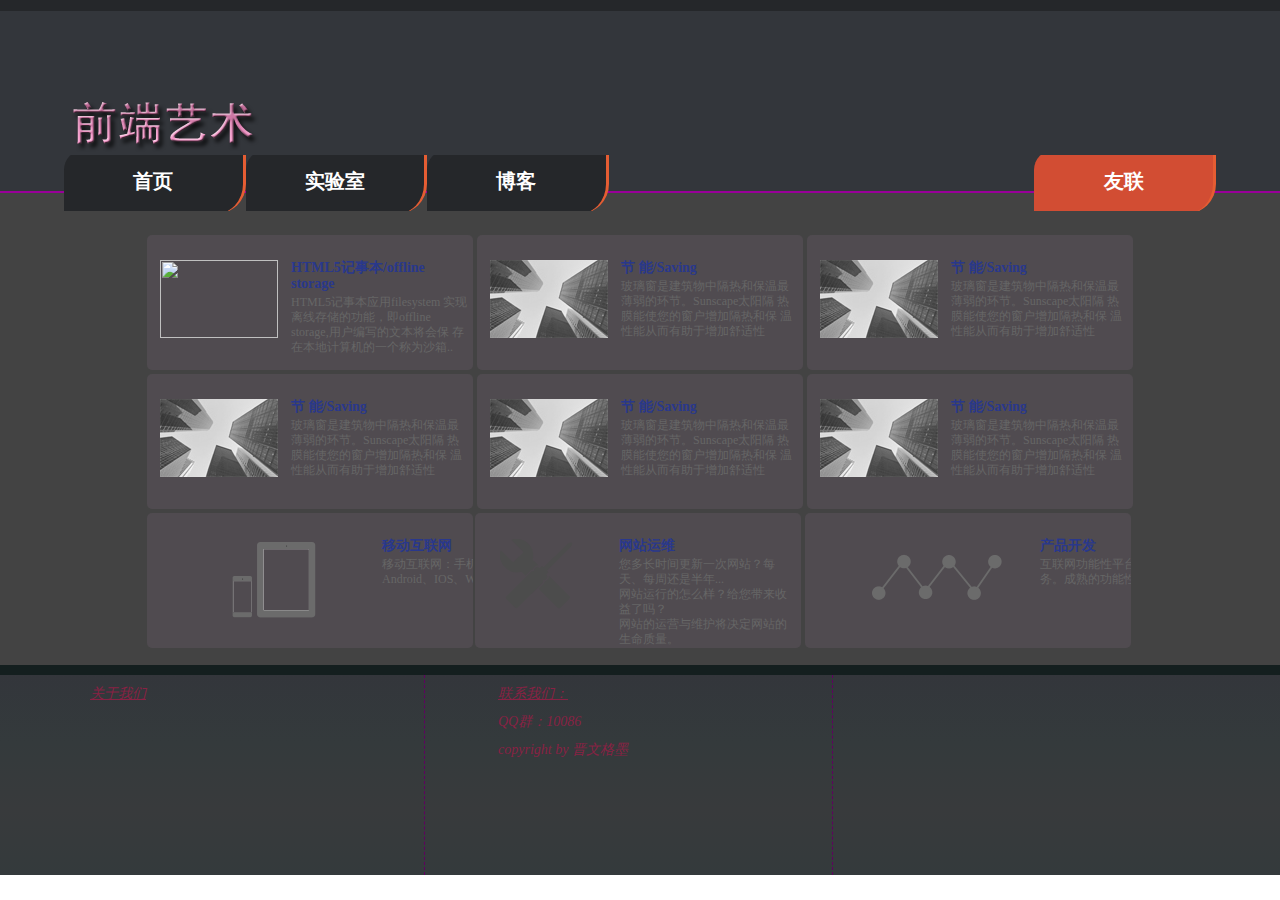
==== index.html @ df0d2cf7 "first" ====
<!DOCTYPE html>
<html>
 <head>
     <title>前端艺术</title>
     <meta http-equiv="Content-Type" content="text/html; charset=utf-8">
     <meta name="description" content="前端艺术">
     <link rel="stylesheet" type="text/css" href="css/main.css">
     <link rel="stylesheet" type="text/css" href="css/layout.css">
     
     <script type="text/javascript" src="js/main.js"></script>
     <script type="text/javascript" src="js/jquery.1.7.2.min.js"></script>
 </head>
 <body>
     <header id="branding" role="banner">
        <div id="head-inner">
           <div class="logo">
             <h1 id="site-title">
                <a href="http://www.juerry.com/" title="前端艺术" rel="home">
                  <img src="images/logo.png">
                </a>
             </h1>
           </div>
           <div id="mini-nav">
           </div>
           <div id="main-nav" class="inactive">
             <ul>
                <li class="home">
                    <a href="http://www.juerry.com/">首页</a>
                </li>
                <li class="lab">
                    <a href="mylab/mylab.html">实验室</a>
                </li>
                 <li class="blog">
                    <a href="http://www.juerry.com/wordpress/">博客</a>
                </li>
                <li class="membership" style="background: #D24D33;">
                    <a href="http://www.juerry.com/">友联</a>
                </li>
             </ul>
           </div>
        </div>
     </header>  
     <div id="main">
                        <div  class="grid1k"> <a  href="http://www.juerry.com/mylab/TextEditor/"  class="one_fourth_box fl">
                  <div  class="ofb-bg"  style="display: none;"></div>
                  <div  class="ofb-img mypng"  style="top: 25px;"><img  src="http://png.findicons.com/files/icons/1035/human_o2/128/stock_notes.png"  width="118" height="78" alt=""></div>
                  <div  class="ofb-img-bottom mypng"  style="top: 160px;"><img  src="http://png.findicons.com/files/icons/1035/human_o2/128/stock_notes.png"  width="118" height="78" alt=""></div>
                  <div  class="ofb-text"  style="top: 25px;">
                    <h5  class="color_333">HTML5记事本/offline storage</h5>
                    <p  class="color_666">HTML5记事本应用filesystem 
                      实现离线存储的功能，即offline 
                      storage,用户编写的文本将会保
                      存在本地计算机的一个称为沙箱..
                      </p>
                  </div>
                  <div  class="ofb-text-top"  style="top: -110px;">
                    <h5  class="color_orange">HTML5记事本/offline storage</h5>
                    <p  class="color_999">HTML5记事本应用filesystem 
                      实现离线存储的功能，即offline 
                      storage,用户编写的文本将会保
                      存在本地计算机的一个称为沙箱..</p>
                  </div>
                  </a> <a  href="http://sc.admin5.com/"  class="one_fourth_box fl">
                  <div  class="ofb-bg"  style="display: none;"></div>
                  <div  class="ofb-img mypng"  style="top: 25px;"><img  src="images/1of4-1.jpg"  width="118" height="78" alt=""></div>
                  <div  class="ofb-img-bottom mypng"  style="top: 160px;"><img  src="images/1of4-1.jpg"  width="118" height="78" alt=""></div>
                  <div  class="ofb-text"  style="top: 25px;">
                    <h5  class="color_333">节 能/Saving</h5>
                    <p  class="color_666">玻璃窗是建筑物中隔热和保温最
                      薄弱的环节。Sunscape太阳隔
                      热膜能使您的窗户增加隔热和保
                      温性能从而有助于增加舒适性</p>
                  </div>
                  <div  class="ofb-text-top"  style="top: -110px;">
                    <h5  class="color_orange">节 能/Saving</h5>
                    <p  class="color_999">玻璃窗是建筑物中隔热和保温最
                      薄弱的环节。Sunscape太阳隔
                      热膜能使您的窗户增加隔热和保
                      温性能从而有助于增加舒适性</p>
                  </div>
                  </a> <a  href="http://sc.admin5.com/"  class="one_fourth_box fl">
                  <div  class="ofb-bg"  style="display: none;"></div>
                  <div  class="ofb-img mypng"  style="top: 25px;"><img  src="images/1of4-1.jpg"  width="118" height="78" alt=""></div>
                  <div  class="ofb-img-bottom mypng"  style="top: 160px;"><img  src="images/1of4-1.jpg"  width="118" height="78" alt=""></div>
                  <div  class="ofb-text"  style="top: 25px;">
                    <h5  class="color_333">节 能/Saving</h5>
                    <p  class="color_666">玻璃窗是建筑物中隔热和保温最
                      薄弱的环节。Sunscape太阳隔
                      热膜能使您的窗户增加隔热和保
                      温性能从而有助于增加舒适性</p>
                  </div>
                  <div  class="ofb-text-top"  style="top: -110px;">
                    <h5  class="color_orange">节 能/Saving</h5>
                    <p  class="color_999">玻璃窗是建筑物中隔热和保温最
                      薄弱的环节。Sunscape太阳隔
                      热膜能使您的窗户增加隔热和保
                      温性能从而有助于增加舒适性</p>
                  </div>
                  </a> <a  href="http://sc.admin5.com/"  class="one_fourth_box fl">
                  <div  class="ofb-bg"  style="display: none;"></div>
                  <div  class="ofb-img mypng"  style="top: 25px;"><img  src="images/1of4-1.jpg"  width="118" height="78" alt=""></div>
                  <div  class="ofb-img-bottom mypng"  style="top: 160px;"><img  src="images/1of4-1.jpg"  width="118" height="78" alt=""></div>
                  <div  class="ofb-text"  style="top: 25px;">
                    <h5  class="color_333">节 能/Saving</h5>
                    <p  class="color_666">玻璃窗是建筑物中隔热和保温最
                      薄弱的环节。Sunscape太阳隔
                      热膜能使您的窗户增加隔热和保
                      温性能从而有助于增加舒适性</p>
                  </div>
                  <div  class="ofb-text-top"  style="top: -110px;">
                    <h5  class="color_orange">节 能/Saving</h5>
                    <p  class="color_999">玻璃窗是建筑物中隔热和保温最
                      薄弱的环节。Sunscape太阳隔
                      热膜能使您的窗户增加隔热和保
                      温性能从而有助于增加舒适性</p>
                  </div>
                  </a> <a  href="http://sc.admin5.com/"  class="one_fourth_box fl">
                  <div  class="ofb-bg"  style="display: none;"></div>
                  <div  class="ofb-img mypng"  style="top: 25px;"><img  src="images/1of4-1.jpg"  width="118" height="78" alt=""></div>
                  <div  class="ofb-img-bottom mypng"  style="top: 160px;"><img  src="images/1of4-1.jpg"  width="118" height="78" alt=""></div>
                  <div  class="ofb-text"  style="top: 25px;">
                    <h5  class="color_333">节 能/Saving</h5>
                    <p  class="color_666">玻璃窗是建筑物中隔热和保温最
                      薄弱的环节。Sunscape太阳隔
                      热膜能使您的窗户增加隔热和保
                      温性能从而有助于增加舒适性</p>
                  </div>
                  <div  class="ofb-text-top"  style="top: -110px;">
                    <h5  class="color_orange">节 能/Saving</h5>
                    <p  class="color_999">玻璃窗是建筑物中隔热和保温最
                      薄弱的环节。Sunscape太阳隔
                      热膜能使您的窗户增加隔热和保
                      温性能从而有助于增加舒适性</p>
                  </div>
                  </a> <a  href="http://sc.admin5.com/"  class="one_fourth_box fl">
                  <div  class="ofb-bg"  style="display: none;"></div>
                  <div  class="ofb-img mypng"  style="top: 25px;"><img  src="images/1of4-1.jpg"  width="118" height="78" alt=""></div>
                  <div  class="ofb-img-bottom mypng"  style="top: 160px;"><img  src="images/1of4-1.jpg"  width="118" height="78" alt=""></div>
                  <div  class="ofb-text"  style="top: 25px;">
                    <h5  class="color_333">节 能/Saving</h5>
                    <p  class="color_666">玻璃窗是建筑物中隔热和保温最
                      薄弱的环节。Sunscape太阳隔
                      热膜能使您的窗户增加隔热和保
                      温性能从而有助于增加舒适性</p>
                  </div>
                  <div  class="ofb-text-top"  style="top: -110px;">
                    <h5  class="color_orange">节 能/Saving</h5>
                    <p  class="color_999">玻璃窗是建筑物中隔热和保温最
                      薄弱的环节。Sunscape太阳隔
                      热膜能使您的窗户增加隔热和保
                      温性能从而有助于增加舒适性</p>
                  </div>
                  </a> <a  href="http://www.bygw.net/service/mobile.html"  class="one_fourth_box ofb-r fl">
                  <div  class="ofb-bg"  style="display: none;"></div>
                  <div  class="ofb-img mypng"  style="top: 25px;"><img  src="images/1of4-3.png"  alt=""></div>
                  <div  class="ofb-img-bottom mypng"  style="top: 160px;"><img  src="images/1of4-3-h.png"  alt=""></div>
                  <div  class="ofb-text"  style="top: 25px;">
                    <h5  class="color_333">移动互联网</h5>
                    <p  class="color_666">移动互联网：手机网站建设、APP客户端开发，Android、IOS、Winphone 多平台支持</p>
                  </div>
                  <div  class="ofb-text-top"  style="top: -110px;">
                    <h5  class="color_orange">移动互联网</h5>
                    <p  class="color_999">移动互联网：手机网站建设、APP客户端开发，Android、IOS、Winphone 多平台支持</p>
                  </div>
                  </a> <a  href="http://www.bygw.net/service/maintain.html"  class="one_fourth_box fl">
                  <div  class="ofb-bg"  style="display: none;"></div>
                  <div  class="ofb-img mypng"  style="top: 25px;"><img  src="images/1of4-2.png"  alt=""></div>
                  <div  class="ofb-img-bottom mypng"  style="top: 160px;"><img  src="images/1of4-2-h.png"  alt=""></div>
                  <div  class="ofb-text"  style="top: 25px;">
                    <h5  class="color_333">网站运维</h5>
                    <p  class="color_666">您多长时间更新一次网站？每天、每周还是半年...<br>
                      网站运行的怎么样？给您带来收益了吗？<br>
                      网站的运营与维护将决定网站的生命质量。</p>
                  </div>
                  <div  class="ofb-text-top"  style="top: -110px;">
                    <h5  class="color_orange">网站运维</h5>
                    <p  class="color_999">您多长时间更新一次网站？每天、每周还是半年...网站运行的怎么样？给您带来收益了吗？网站的运营与维护将决定网站的生命质量。</p>
                  </div>
                  </a> <a  href="http://www.bygw.net/service/prdouct.html"  class="one_fourth_box ofb-r fl">
                  <div  class="ofb-bg"  style="display: none;"></div>
                  <div  class="ofb-img mypng"  style="top: 25px;"><img  src="images/1of4-4.png"  alt=""></div>
                  <div  class="ofb-img-bottom mypng"  style="top: 160px;"><img  src="images/1of4-4-h.png"  alt=""></div>
                  <div  class="ofb-text"  style="top: 25px;">
                    <h5  class="color_333">产品开发</h5>
                    <p  class="color_666">互联网功能性平台建设，定制化网站产品开发服务。成熟的功能性网站产品销售。</p>
                  </div>
                  <div  class="ofb-text-top"  style="top: -110px;">
                    <h5  class="color_orange">产品开发</h5>
                    <p  class="color_999">互联网功能性平台建设，定制化网站产品开发服务。成熟的功能性网站产品销售。</p>
                  </div>
                  </a> </div>
                <div style="text-align:center;clear:both"><br>
                </div>
   </div>
   <footer>
     <div id="left">
      <a><p>关于我们</p></a>

     </div>
     <div id="middle">
       <a><p>联系我们：</p></a>
       <p style="text-decoration:none;">QQ群：10086</p>
       <p style="text-decoration:none;">copyright by 晋文格墨</p>
     </div>
     <div id="right">
     </div>
   </footer>  
 </body>
</html>
---- css/main.css ----
html{
	/*background-color: #efefef;*/
	background:url('http://www.webresourcesdepot.com/wp-content/themes/default/images/main-bg.jpg');
}
body{
    margin:0px;
    
    background: rgba(20,20,20,0.8);
}
header{

}

#branding{
	/*margin-top:40px;*/
	/*height: 285px;*/
	height: 180px;
	border-top: 11px solid #25272a;
	border-bottom:2px solid #990099;
    background: #33363b;

}
#head-inner{
	margin:5%;
	min-height: 76px;
	height: 100%;
	width:90%;
	position: relative;

}
.logo{
	position: absolute;
top: 0px;
left: 0;
height: 108px;
overflow: visible;
background: #33363b;
display: block;
}
#mini-nav {
position: absolute;
top: 10px;
right: 0;
}
#main-nav {
padding: 0;
overflow: hidden;
margin: 0 0 -10px 0;
height: 56px;
position: absolute;
left: 0;
top: 80px;
width: 100%;
}
#main-nav.inactive {
display: block;
}
ul {
/*list-style: square;*/
color: #333;
}
#main-nav ul {
list-style: none;
margin: -5px 0 0 0;
padding: 0;
height: 42px;
/*list-style: none;*/
}


#main-nav ul li {
width: 15.5%;
height:64px;
float: left;
text-align: center;
line-height: .9em;
font-weight: bold;
/*border-left: 1px solid #444;*/
background: #25272a;
margin-right: 0px;
border-right:3px solid #E55D33;
border-bottom-right-radius: 30px;
border-top-left-radius: 20px;
}
#main-nav ul li :hover{
	background: #05070a;
	border-top-left-radius: 20px;
	border-bottom-right-radius: 30px;
	}
#main-nav ul li a {
display: block;
color: #FFF;
line-height: 18px;
font-size: 20px;
padding: 22px 0;
font-family:FangSong;
font-weight: bold;
text-decoration: none;
}
.membership{
	background: #D24D33;
	right:0px;
	position: absolute;
}

/*li {
display: list-item;
border: 0;
font-family: inherit;
font-size: 100%;
font-style: inherit;
font-weight: inherit;
margin: 0;
outline: 0;
padding: 0;
vertical-align: baseline;
text-align: -webkit-match-parent;
}*/
/*#main-nav ul li.home {
border-left: none;
border-top-left-radius: 5px;
}*/
#main {
padding: 0 0 0 0;
margin-top: 40px;
clear: both;
}
footer{
	margin: 0px;
	width:100%;
	height:200px;
	background:linear-gradient(#33363b,#343a3c,#383a3c,#343a3c);
    border-top:10px solid #141F1F; 
}
footer #left{
	display: inline-block;
	width:30%;
	height:200px;
	left: 40px;
	border-right:1.5px dashed #600060;
	background: rgba(200,200,200，0.1);
	position: absolute;
}
footer #middle{
	position: absolute;
	display: inline-block;
    left: 35%;
	width:30%;
	height:200px;
	border-right:1.5px dashed #600060;
	background: rgba(200,200,200，0.1);
}
footer #right{
	position: absolute;
	display: inline-block;
    right: 40px;
	width:30%;
	height:200px;
	/*border-left:3px dashed #ab1212;*/
	background: rgba(200,200,200，0.1);
}
footer p{
	text-decoration:underline; 
	font-style: italic;
	font-size: 14px;
	color:#882244;
	margin: 10px;
	margin-left: 50px;
	
}
footer a :hover{
	cursor:pointer;
	color:#ab00ab;
}
---- css/layout.css ----
*{ margin:0; padding:0;}
body{ 
	font-family:"宋体";
	 font-size:12px;
	 text-decoration:none; 
	 color:#292929;
	 /*background: rgba(20,20,20,0.5);*/
 }
h1,h2,h3,h4,h5,h6,p,input,select,td{margin:0;padding:0;}
li{list-style:none;}
.fl{float:left;}
a{text-decoration:none;color:#353535;}
img{border:0; vertical-align:top;}
.clear{clear:both;}

.grid1k {
	width: 990px;
	margin: 0 auto;
	
}
.grid_full {
	width: 100%;
}
.grid1024 {
	width: 1024px;
	margin: 0 auto;
}
.fr {
	float: right;
}
.fl {
	float: left;
}

.color_blue {
	color: #29388c;
}
.color_fff {
	/*color: #fff;*/
	color: #555;
}
.color_333 {
	/*color: #333;*/
	color: #29388c;
}
.color_666 {
	color: #666;
}
.color_999 {
	color: #999;
}
.color_orange {
	color: #e88d27;
}


.one_fourth_box {
	display: block;
	position: relative;
	width: 326px;
	height: 135px;
	margin: 2px 2px 2px 2px;
	/*background: #f6f6f6;*/
	background: rgba(200,150,200,0.1);
	overflow: hidden;
	border-radius:5px;
}
.ofb-r {
	margin-right: 0!important;
}
.ofb-bg {
	display: none;
	width: 100%;
	height: 100%;
	position: absolute;
	z-index: 2;
	background: #333;
}
.ofb-img {
	position: absolute;
	top: 32px;
	left: 13px;
	z-index: 10;
}
.ofb-img-bottom {
	position: absolute;
	top: 160px;
	left: 13px;
	z-index: 10;
}
.ofb-text {
	position: absolute;
	top: 25px;
	left: 144px;
	width:178px;
	z-index: 10;
}
.ofb-text-top {
	position: absolute;
	top: -110px;
	left: 144px;
	width: 178px;
	z-index: 10;
}
.ofb-text h5,.ofb-text-top h5 {
	font-size: 14px; line-height:16px;
}
.ofb-text p,.ofb-text-top p {
	margin-top: 3px; font-size:12px; font-family:"宋体"; line-height:15px;
}
.ofb-r .ofb-img,.ofb-r .ofb-img-bottom {
	left: 65px;
}
.ofb-r .ofb-text,.ofb-r .ofb-text-top {
	left: 235px;
	width: 265px;
}
.color_111{ font-size:14px; color: #999;}
.color_222{ font-size:14px; color: #000;}
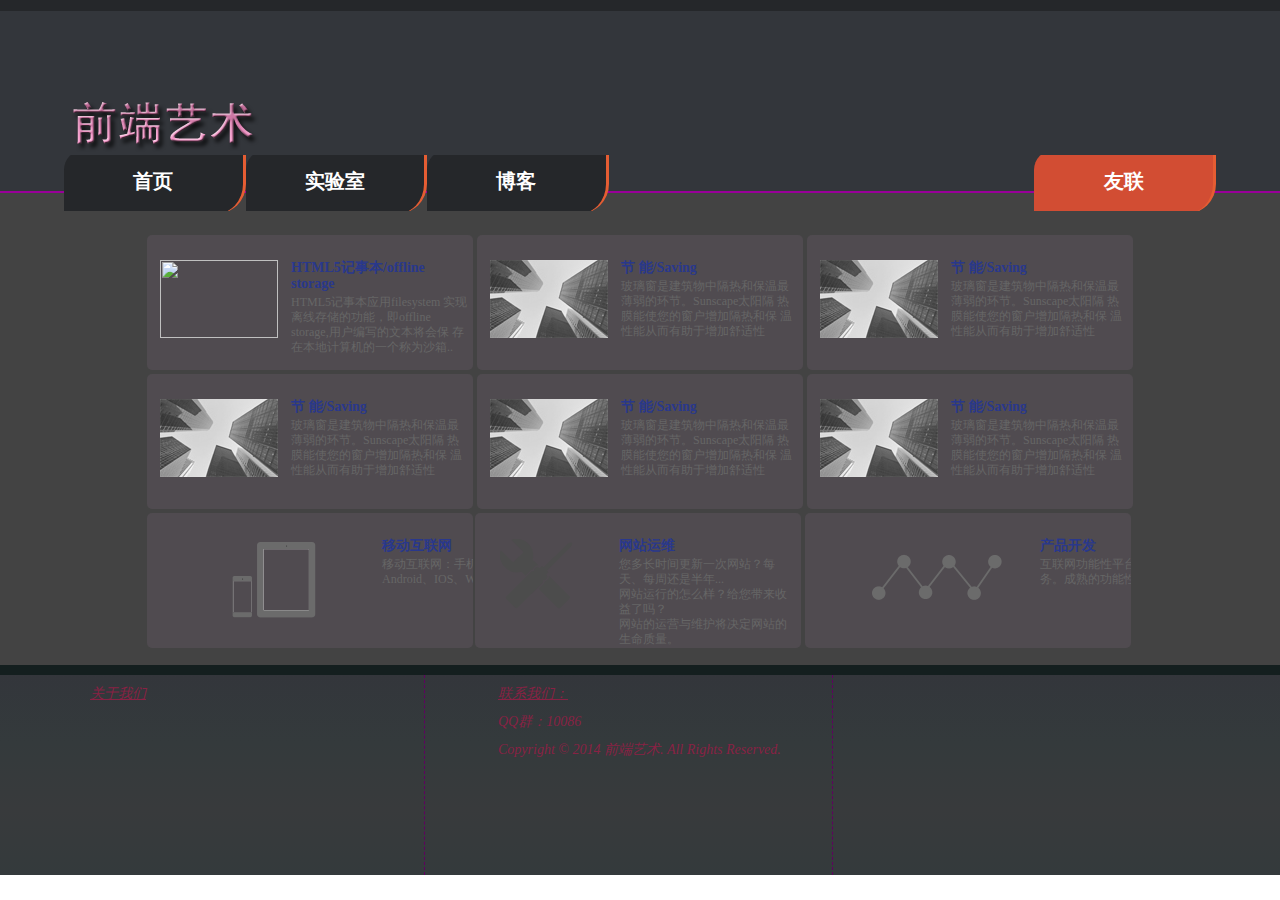
==== commit 41706250: "update" ====
--- a/index.html
+++ b/index.html
@@ -31,7 +31,7 @@
                     <a href="mylab/mylab.html">实验室</a>
                 </li>
                  <li class="blog">
-                    <a href="http://www.juerry.com/wordpress/">博客</a>
+                    <a href="myblog/">博客</a>
                 </li>
                 <li class="membership" style="background: #D24D33;">
                     <a href="http://www.juerry.com/">友联</a>
@@ -200,7 +200,7 @@
      <div id="middle">
        <a><p>联系我们：</p></a>
        <p style="text-decoration:none;">QQ群：10086</p>
-       <p style="text-decoration:none;">copyright by 晋文格墨</p>
+       <p style="text-decoration:none;">Copyright © 2014 前端艺术. All Rights Reserved.</p>
      </div>
      <div id="right">
      </div>
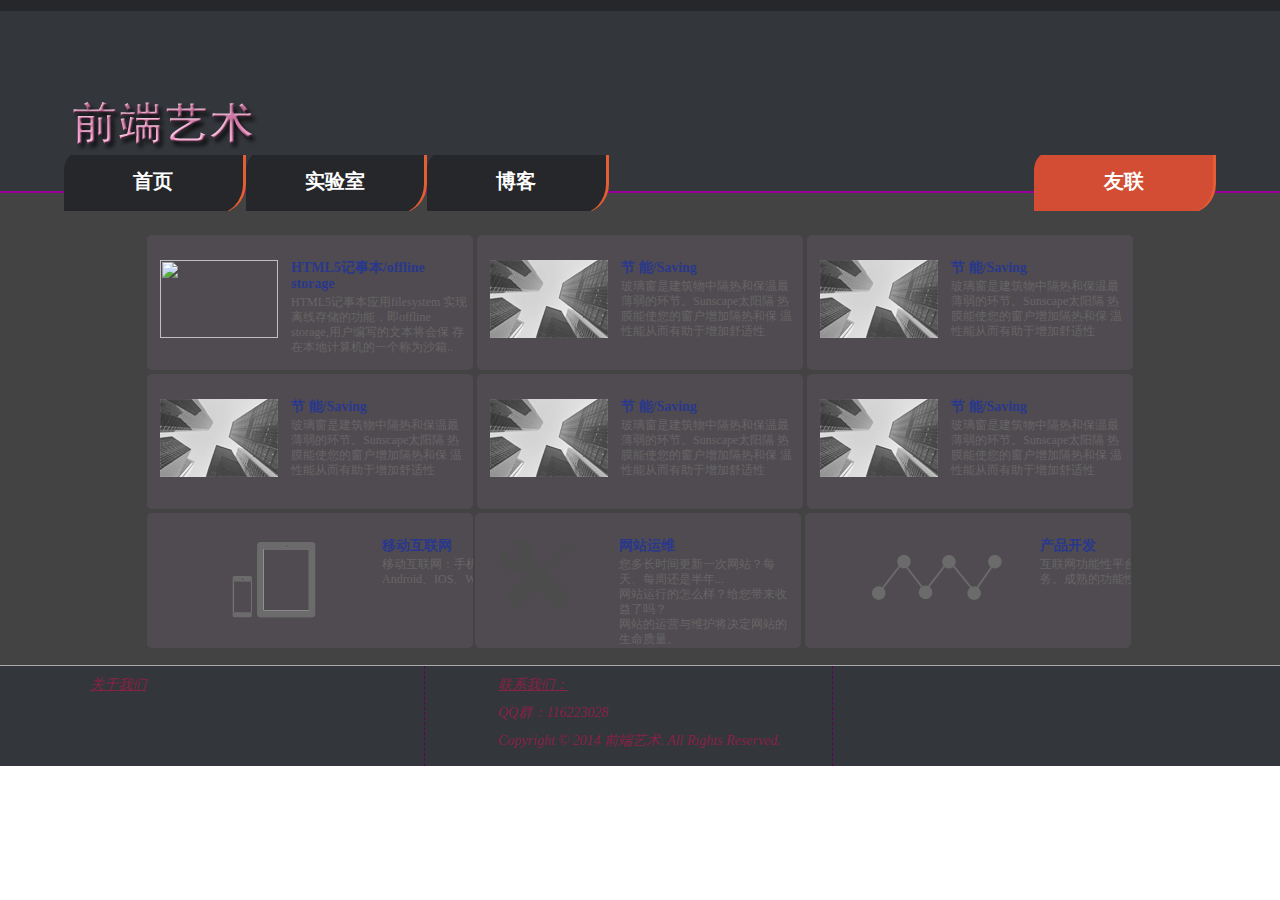
==== commit 283cd8db: "update" ====
--- a/index.html
+++ b/index.html
@@ -199,7 +199,7 @@
      </div>
      <div id="middle">
        <a><p>联系我们：</p></a>
-       <p style="text-decoration:none;">QQ群：10086</p>
+       <a><p style="text-decoration:none;">QQ群：116223028</p></a>
        <p style="text-decoration:none;">Copyright © 2014 前端艺术. All Rights Reserved.</p>
      </div>
      <div id="right">
--- a/css/main.css
+++ b/css/main.css
@@ -128,16 +128,17 @@
 footer{
 	margin: 0px;
 	width:100%;
-	height:200px;
-	background:linear-gradient(#33363b,#343a3c,#383a3c,#343a3c);
-    border-top:10px solid #141F1F; 
+	height:100px;
+	/*background:linear-gradient(#33363b,#343a3c,#383a3c,#343a3c);*/
+	background:#33363b;
+    border-top:0.5px solid #aaa; 
 }
 footer #left{
 	display: inline-block;
 	width:30%;
-	height:200px;
+	height:100px;
 	left: 40px;
-	border-right:1.5px dashed #600060;
+	border-right:1px dashed #600060;
 	background: rgba(200,200,200，0.1);
 	position: absolute;
 }
@@ -146,8 +147,8 @@
 	display: inline-block;
     left: 35%;
 	width:30%;
-	height:200px;
-	border-right:1.5px dashed #600060;
+	height:100px;
+	border-right:1px dashed #600060;
 	background: rgba(200,200,200，0.1);
 }
 footer #right{
@@ -155,7 +156,7 @@
 	display: inline-block;
     right: 40px;
 	width:30%;
-	height:200px;
+	/*height:200px;*/
 	/*border-left:3px dashed #ab1212;*/
 	background: rgba(200,200,200，0.1);
 }
